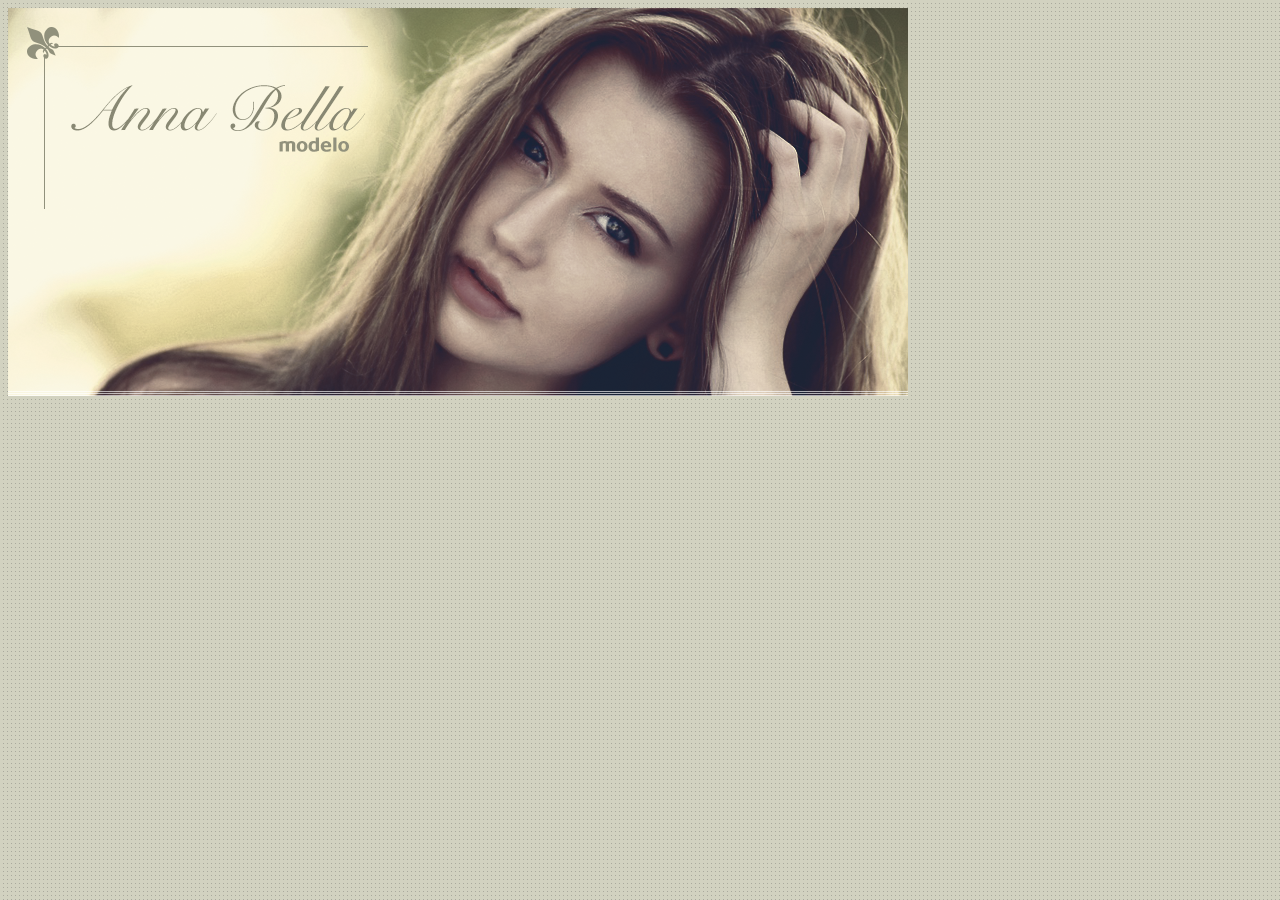
==== index.html @ 771359a7 "Adicionado arquivos base" ====
<!DOCTYPE html>
<html lang="en">
<head>
  <meta charset="UTF-8">
  <meta http-equiv="X-UA-Compatible" content="IE=edge">
  <meta name="viewport" content="width=device-width, initial-scale=1.0">
  <title>Anna Bella Oficial</title>
  <link rel="stylesheet" type="text/css" href="assets/css/estilo.css">
</head>
<body>

  <div id="principal">

    <img src="assets/images/capa.png"></img>


  </div>

</body>
</html>
---- assets/css/estilo.css ----
body {
  background: #d2d2c1 url('../images/fundo.png');
  font: 16px Arial, Helvetica, sans-serif;
}

#principal {
  /*border: 1px solid red;*/
  width: 900px;

}
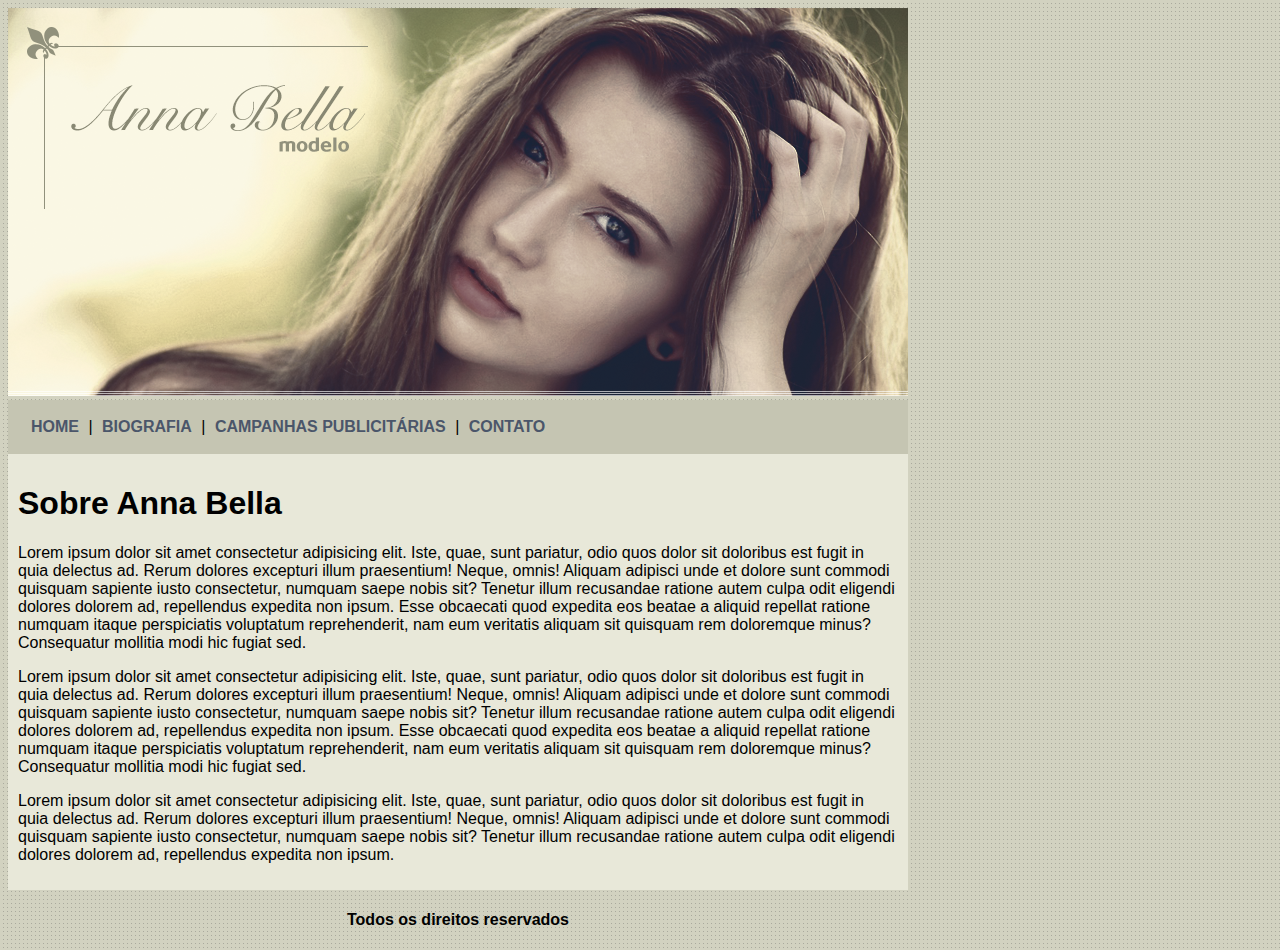
==== commit 15eeccf5: "Tela principal finalizada" ====
--- a/index.html
+++ b/index.html
@@ -13,8 +13,39 @@
 
     <img src="assets/images/capa.png"></img>
 
+    <div id="menu">
+      <a href="index.html">HOME</a> |
+      <a href="biografia.html">BIOGRAFIA</a> |
+      <a href="campanhas-publicitarias.html">CAMPANHAS PUBLICITÁRIAS</a> |
+      <a href="contato.html">CONTATO</a>
+    </div> <!-- div menu -->
 
-  </div>
+    <div id="conteudo">
+      <h1>Sobre Anna Bella</h1>
+
+      <p>
+        Lorem ipsum dolor sit amet consectetur adipisicing elit. Iste, quae, sunt pariatur, odio quos dolor sit doloribus est fugit in quia delectus ad. Rerum dolores excepturi illum praesentium! Neque, omnis!
+        Aliquam adipisci unde et dolore sunt commodi quisquam sapiente iusto consectetur, numquam saepe nobis sit? Tenetur illum recusandae ratione autem culpa odit eligendi dolores dolorem ad, repellendus expedita non ipsum.
+        Esse obcaecati quod expedita eos beatae a aliquid repellat ratione numquam itaque perspiciatis voluptatum reprehenderit, nam eum veritatis aliquam sit quisquam rem doloremque minus? Consequatur mollitia modi hic fugiat sed.
+      </p>
+      <p>
+        Lorem ipsum dolor sit amet consectetur adipisicing elit. Iste, quae, sunt pariatur, odio quos dolor sit doloribus est fugit in quia delectus ad. Rerum dolores excepturi illum praesentium! Neque, omnis!
+        Aliquam adipisci unde et dolore sunt commodi quisquam sapiente iusto consectetur, numquam saepe nobis sit? Tenetur illum recusandae ratione autem culpa odit eligendi dolores dolorem ad, repellendus expedita non ipsum.
+        Esse obcaecati quod expedita eos beatae a aliquid repellat ratione numquam itaque perspiciatis voluptatum reprehenderit, nam eum veritatis aliquam sit quisquam rem doloremque minus? Consequatur mollitia modi hic fugiat sed.
+      </p>
+      <p>
+        Lorem ipsum dolor sit amet consectetur adipisicing elit. Iste, quae, sunt pariatur, odio quos dolor sit doloribus est fugit in quia delectus ad. Rerum dolores excepturi illum praesentium! Neque, omnis!
+        Aliquam adipisci unde et dolore sunt commodi quisquam sapiente iusto consectetur, numquam saepe nobis sit? Tenetur illum recusandae ratione autem culpa odit eligendi dolores dolorem ad, repellendus expedita non ipsum.
+      </p>
+
+
+    </div> <!-- div conteudo -->
+
+    <div id="rodape">
+      <h4 class="centralizar">Todos os direitos reservados</h4>
+    </div>
+
+  </div> <!-- div principal -->
 
 </body>
 </html>--- a/assets/css/estilo.css
+++ b/assets/css/estilo.css
@@ -4,7 +4,26 @@
 }
 
 #principal {
-  /*border: 1px solid red;*/
   width: 900px;
+}
 
+#menu {
+  background: #c5c5b2;
+  padding: 18px;
+}
+
+#conteudo {
+  background: #e8e8d9;
+  padding: 10px;
+}
+
+a {
+  color: #4b566a;
+  text-decoration: none;
+  font-weight: bold;
+  padding: 5px;
+}
+
+.centralizar {
+  text-align: center;
 }